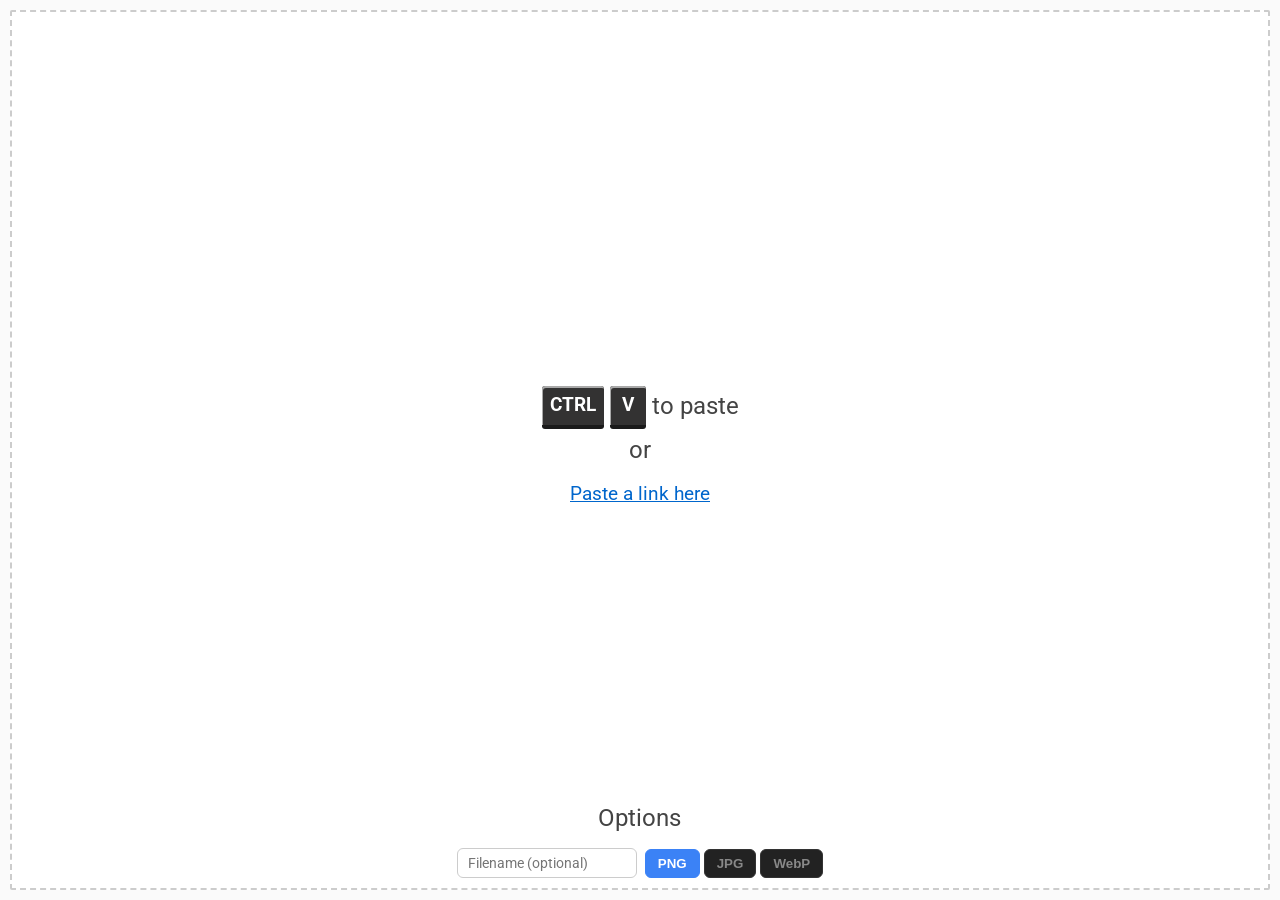
==== index.html @ 9428b93a "cool stuff" ====
<!doctype html>
<html lang="en">
  <head>
    <meta charset="UTF-8" />
    <meta name="viewport" content="width=device-width, initial-scale=1.0" />
    <title>Paste to Download</title>
    <link rel="stylesheet" href="style.css" />
  </head>
  <body>
    <div class="pastearea">
      <p>
        <span>Ctrl</span> <span>V</span> to paste <br />or<br />
        <span class="textpaste">Paste a link here</span>
      </p>
      <div class="bottom">
        <p>Options</p>
        <div class="options">
          <div class="filename">
            <input
              type="text"
              id="filename-input"
              placeholder="Filename (optional)"
            />
          </div>
          <div class="format">
            <button class="active" data-format="image/png">PNG</button>
            <button data-format="image/jpeg">JPG</button>
            <button data-format="image/webp">WebP</button>
          </div>
        </div>
      </div>
    </div>
    <script src="index.js"></script>
  </body>
</html>
---- style.css ----
/* 1. Clean import: Only Roboto Regular (400) and Bold (700) */
@import url('https://fonts.googleapis.com/css2?family=Roboto:wght@400;700&display=swap');

html,
body {
    height: 100%;
    margin: 0;
    font-family: "Roboto", sans-serif;
    background-color: #fafafa;
}

/* 2. Main Full-Screen Paste Area */
.pastearea {
    display: flex;
    flex-direction: column;

    align-items: center;
    text-align: center;
    justify-content: center;
    position: absolute;
    top: 10px;
    bottom: 10px;
    left: 10px;
    right: 10px;
    border: 2px dashed #ccc; 
    border-radius: 2px;
    padding: 10px;
    box-sizing: border-box;
    background-color: #ffffff;
}

.pastearea p {
    font-size: 18pt;
    color: #444;
    margin: 0;
    line-height: 1.8;
}

.pastearea p span {
    background-color: #333232;
    box-shadow: inset 1px 2px 0px #a9a9a9;
    color: #fff;
    border-bottom: 4px solid #1a1a1a;
    min-width: 20px;
    padding: 2px 8px;
    cursor: pointer;
    border-radius: 3px;
    font-weight: 700;
    font-size: 0.8em;
    text-transform: uppercase;
    display: inline-block;
    user-select: none;
    vertical-align: middle;
    transition: transform 0.05s ease, border-width 0.05s ease;
}

.pastearea p span:active {
    border-bottom-width: 1px;
    transform: translateY(3px);
    box-shadow: inset 1px 1px 0px #777;
}

/* 5. Subdued Inline Link Text */
.pastearea p .textpaste {
    border: none;
    background: transparent;
    box-shadow: none;
    color: #0066cc;
    text-transform: none;
    text-decoration: underline;
    cursor: pointer;
    font-weight: 400;
}

.format button {
    background: #222;
    color: #888;
    border: 1px solid #333;
    padding: 6px 12px;
    border-radius: 6px;
    cursor: pointer;
    font-weight: 600;
}

.format button.active {
    background: #3b82f6; /* Accent blue */
    color: #fff;
    border-color: #3b82f6;
}
.bottom{
   position: absolute;
   bottom:10px;
}
.options {
    display: flex;
    align-items: center;
    justify-content: center;
    gap: 8px;
    margin-top: 8px;
}

.filename input {
    width: 180px;
    box-sizing: border-box;
    background: #fff;
    color: #222;
    border: 1px solid #ccc;
    border-radius: 6px;
    padding: 6px 10px;
    font-family: "Roboto", sans-serif;
    font-size: 14px;
    outline: none;
}

.filename input:focus {
    border-color: #3b82f6;
}
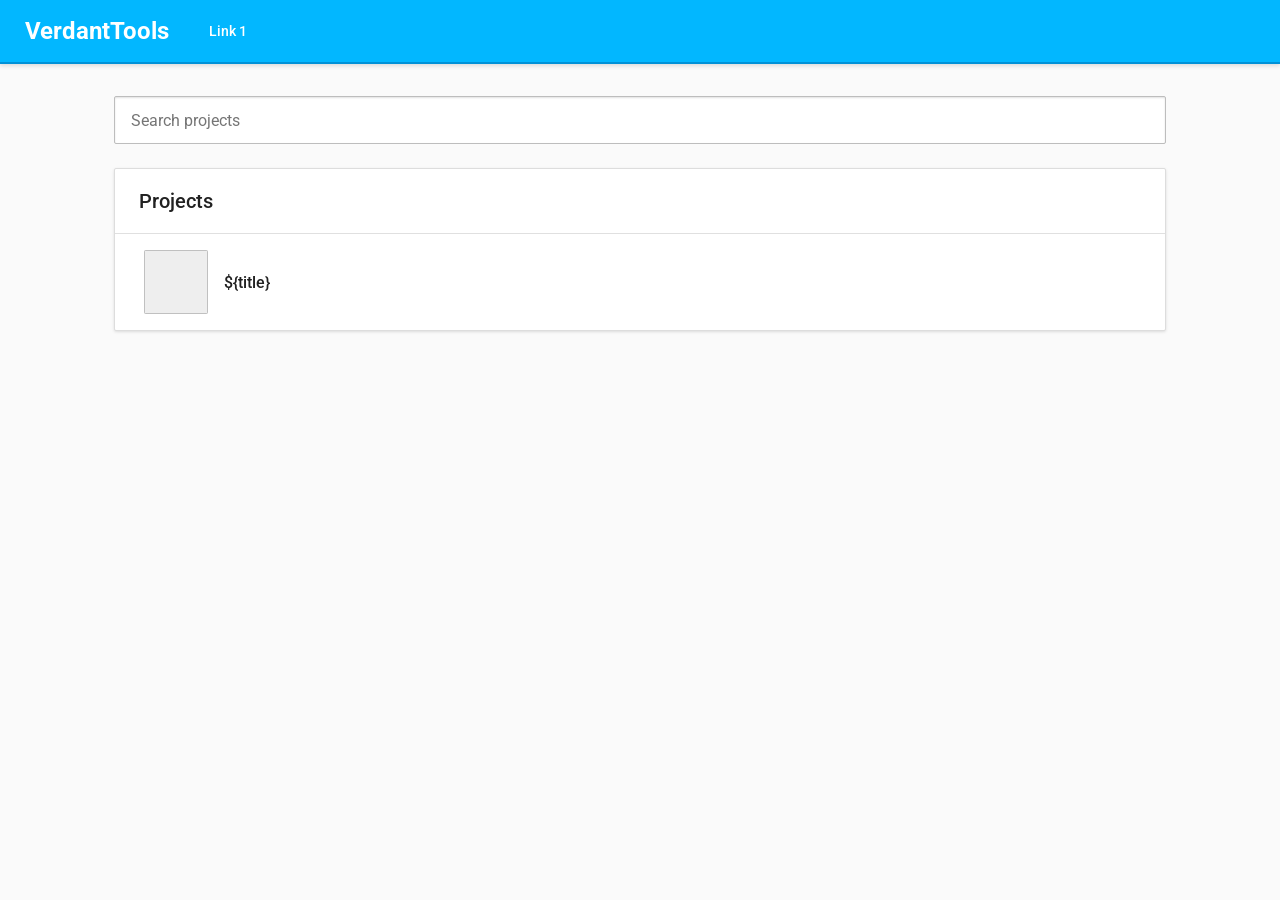
==== commit d72ff7c8: "verity" ====
--- a/index.html
+++ b/index.html
@@ -3,33 +3,29 @@
   <head>
     <meta charset="UTF-8" />
     <meta name="viewport" content="width=device-width, initial-scale=1.0" />
-    <title>Paste to Download</title>
+    <title>Verdant Tools</title>
     <link rel="stylesheet" href="style.css" />
   </head>
   <body>
-    <div class="pastearea">
-      <p>
-        <span>Ctrl</span> <span>V</span> to paste <br />or<br />
-        <span class="textpaste">Paste a link here</span>
-      </p>
-      <div class="bottom">
-        <p>Options</p>
-        <div class="options">
-          <div class="filename">
-            <input
-              type="text"
-              id="filename-input"
-              placeholder="Filename (optional)"
-            />
-          </div>
-          <div class="format">
-            <button class="active" data-format="image/png">PNG</button>
-            <button data-format="image/jpeg">JPG</button>
-            <button data-format="image/webp">WebP</button>
-          </div>
-        </div>
+    <nav>
+      <h2>VerdantTools</h2>
+      <ul>
+        <li>
+          <a>Link 1</a>
+        </li>
+      </ul>
+    </nav>
+    <search>
+      <input type="search" placeholder="Search projects" />
+    </search>
+    <main>
+      <div class="ProjectsContainer">
+        <div class="ContainerTitle">Projects</div>
+        <a class="ProjectCard">
+          <img />
+          <p>${title}</p>
+        </a>
       </div>
-    </div>
-    <script src="index.js"></script>
+    </main>
   </body>
 </html>
--- a/style.css
+++ b/style.css
@@ -1,117 +1,154 @@
-/* 1. Clean import: Only Roboto Regular (400) and Bold (700) */
-@import url('https://fonts.googleapis.com/css2?family=Roboto:wght@400;700&display=swap');
+@import url('https://fonts.googleapis.com/css2?family=Roboto:wght@400;500;700&display=swap');
+
+* {
+    box-sizing: border-box;
+}
 
 html,
 body {
-    height: 100%;
     margin: 0;
+    min-height: 100%;
     font-family: "Roboto", sans-serif;
-    background-color: #fafafa;
+    background: #fafafa;
+    color: #212121;
 }
 
-/* 2. Main Full-Screen Paste Area */
-.pastearea {
-    display: flex;
-    flex-direction: column;
-
-    align-items: center;
-    text-align: center;
-    justify-content: center;
-    position: absolute;
-    top: 10px;
-    bottom: 10px;
-    left: 10px;
-    right: 10px;
-    border: 2px dashed #ccc; 
-    border-radius: 2px;
-    padding: 10px;
-    box-sizing: border-box;
-    background-color: #ffffff;
+body {
+    padding-top: 64px;
+    margin-left: 5px;
+    margin-right: 5px;
 }
 
-.pastearea p {
-    font-size: 18pt;
-    color: #444;
-    margin: 0;
-    line-height: 1.8;
+nav {
+    position: fixed;
+    top: 0;
+    left: 0;
+    right: 0;
+    height: 64px;
+    display: flex;
+    align-items: center;
+    background: #02b7ff;
+    border-bottom: 2px solid #005ba16b;
+    box-shadow: 0 2px 4px rgba(0, 0, 0, 0.12);
+    z-index: 100;
+    color: white;
 }
 
-.pastearea p span {
-    background-color: #333232;
-    box-shadow: inset 1px 2px 0px #a9a9a9;
-    color: #fff;
-    border-bottom: 4px solid #1a1a1a;
-    min-width: 20px;
-    padding: 2px 8px;
-    cursor: pointer;
-    border-radius: 3px;
-    font-weight: 700;
-    font-size: 0.8em;
-    text-transform: uppercase;
-    display: inline-block;
-    user-select: none;
-    vertical-align: middle;
-    transition: transform 0.05s ease, border-width 0.05s ease;
+nav ul {
+    display: flex;
+    align-items: center;
+    gap: 4px;
+    margin: 0;
+    padding: 0 24px;
+    list-style: none;
+    
 }
 
-.pastearea p span:active {
-    border-bottom-width: 1px;
-    transform: translateY(3px);
-    box-shadow: inset 1px 1px 0px #777;
+nav a {
+    display: block;
+    padding: 10px 16px;
+    color: white;
+    text-decoration: none;
+    font-size: 14px;
+    font-weight: 500;
+    border-radius: 2px;
+    transition: background 0.15s ease, color 0.15s ease;
 }
 
-/* 5. Subdued Inline Link Text */
-.pastearea p .textpaste {
-    border: none;
-    background: transparent;
-    box-shadow: none;
-    color: #0066cc;
-    text-transform: none;
-    text-decoration: underline;
-    cursor: pointer;
-    font-weight: 400;
+nav a:hover {
+    background: #00000020;
+}
+nav a:active {
+    background: #00000010;
+}
+nav h2 {
+    margin-left: 25px;
+    user-select: none;
+}
+search {
+    display: block;
+    max-width: 1100px;
+    margin: 32px auto 24px;
+    padding: 0 24px;
+}
+search input {
+    width: 100%;
+    height: 48px;
+    padding: 0 16px;
+    border: 1px solid #bdbdbd;
+    border-radius: 2px;
+    background: #fff;
+    color: #212121;
+    font: inherit;
+    font-size: 16px;
+    outline: none;
+    box-shadow: inset 0 1px 2px rgba(0, 0, 0, 0.12);
 }
 
-.format button {
-    background: #222;
-    color: #888;
-    border: 1px solid #333;
-    padding: 6px 12px;
-    border-radius: 6px;
-    cursor: pointer;
-    font-weight: 600;
+search input:focus {
+    border-color: #1976d2;
+    box-shadow: inset 0 1px 4px rgba(25, 118, 210, 0.3);
+}
+main {
+    max-width: 1100px;
+    margin: 0 auto;
+    padding: 0 24px 48px;
 }
 
-.format button.active {
-    background: #3b82f6; /* Accent blue */
-    color: #fff;
-    border-color: #3b82f6;
+.ProjectsContainer {
+    background: #fff;
+    border: 1px solid #ddd;
+    border-radius: 2px;
+    box-shadow: 0 1px 3px rgba(0, 0, 0, 0.12);
+    overflow: hidden;
 }
-.bottom{
-   position: absolute;
-   bottom:10px;
+
+.ContainerTitle {
+    padding: 20px 24px;
+    border-bottom: 1px solid #e0e0e0;
+    color: #212121;
+    font-size: 20px;
+    font-weight: 500;
 }
-.options {
+
+.ProjectCard {
     display: flex;
     align-items: center;
-    justify-content: center;
-    gap: 8px;
-    margin-top: 8px;
+    
+    gap: 16px;
+    min-height: 96px;
+    padding: 16px 24px;
+    color: inherit;
+    text-decoration: none;
+    border-bottom: 1px solid #eee;
+    transition: background 0.15s ease, box-shadow 0.15s ease;
 }
 
-.filename input {
-    width: 180px;
-    box-sizing: border-box;
-    background: #fff;
-    color: #222;
-    border: 1px solid #ccc;
-    border-radius: 6px;
-    padding: 6px 10px;
-    font-family: "Roboto", sans-serif;
-    font-size: 14px;
-    outline: none;
+.ProjectCard:last-child {
+    border-bottom: 0;
 }
 
-.filename input:focus {
-    border-color: #3b82f6;
+.ProjectCard:hover {
+    background: #fafafa;
+}
+
+.ProjectCard:active {
+    background: #f5f5f5;
+}
+
+.ProjectCard img {
+    width: 64px;
+    height: 64px;
+    flex-shrink: 0;
+    object-fit: cover;
+    background: #eeeeee;
+    border-radius: 2px;
+    margin-left: 5px;
+}
+
+.ProjectCard p {
+    margin: 0;
+    font-size: 16px;
+    font-weight: 500;
+    color: #212121;
 }
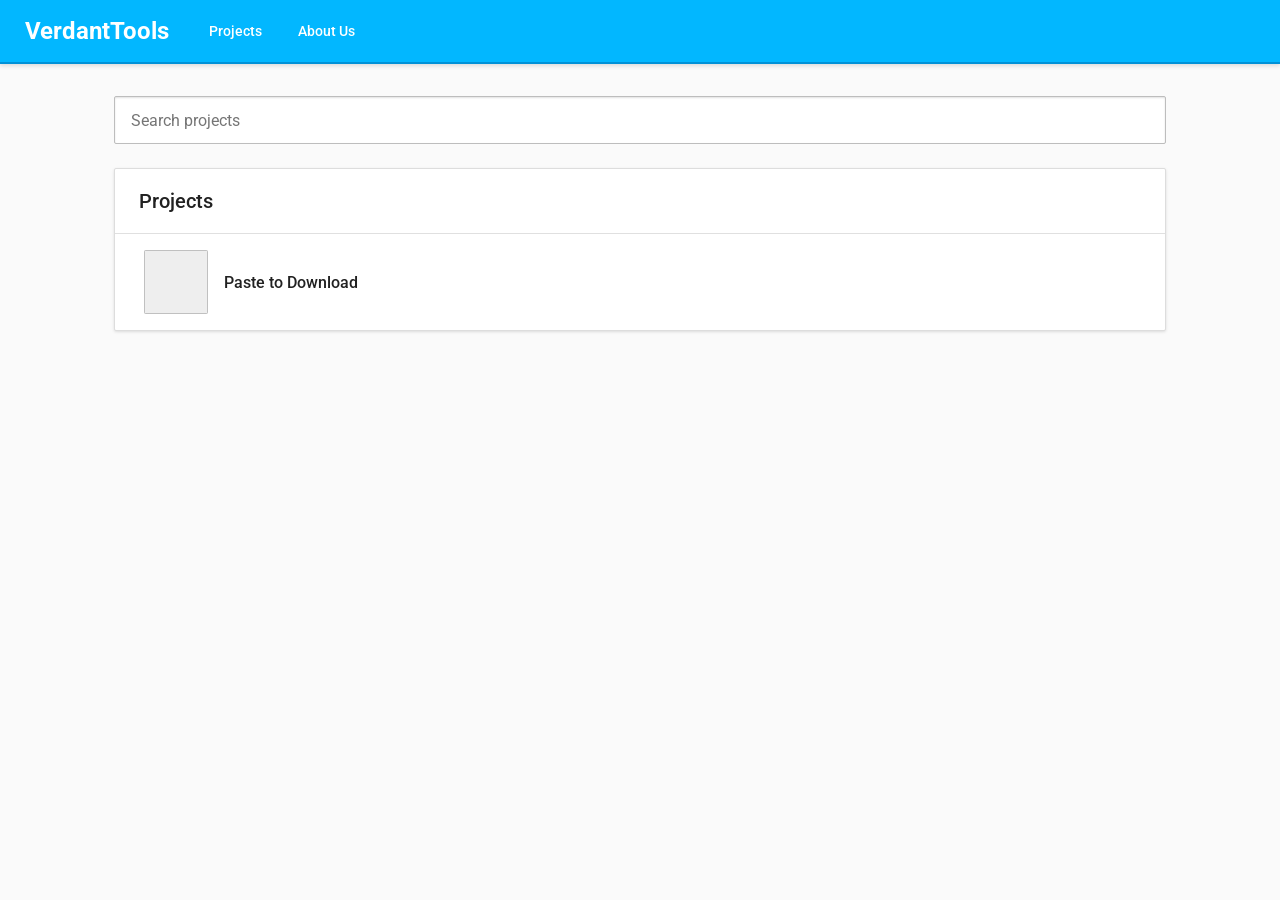
==== commit e8fdb8ad: "hi" ====
--- a/index.html
+++ b/index.html
@@ -10,8 +10,11 @@
     <nav>
       <h2>VerdantTools</h2>
       <ul>
-        <li>
-          <a>Link 1</a>
+        <li aria-details="active">
+          <a>Projects</a>
+        </li>
+        <li aria-details="active">
+          <a href="about-us/index.html">About Us</a>
         </li>
       </ul>
     </nav>
@@ -21,9 +24,9 @@
     <main>
       <div class="ProjectsContainer">
         <div class="ContainerTitle">Projects</div>
-        <a class="ProjectCard">
+        <a class="ProjectCard" href="pastetodownload/index.html">
           <img />
-          <p>${title}</p>
+          <p>Paste to Download</p>
         </a>
       </div>
     </main>
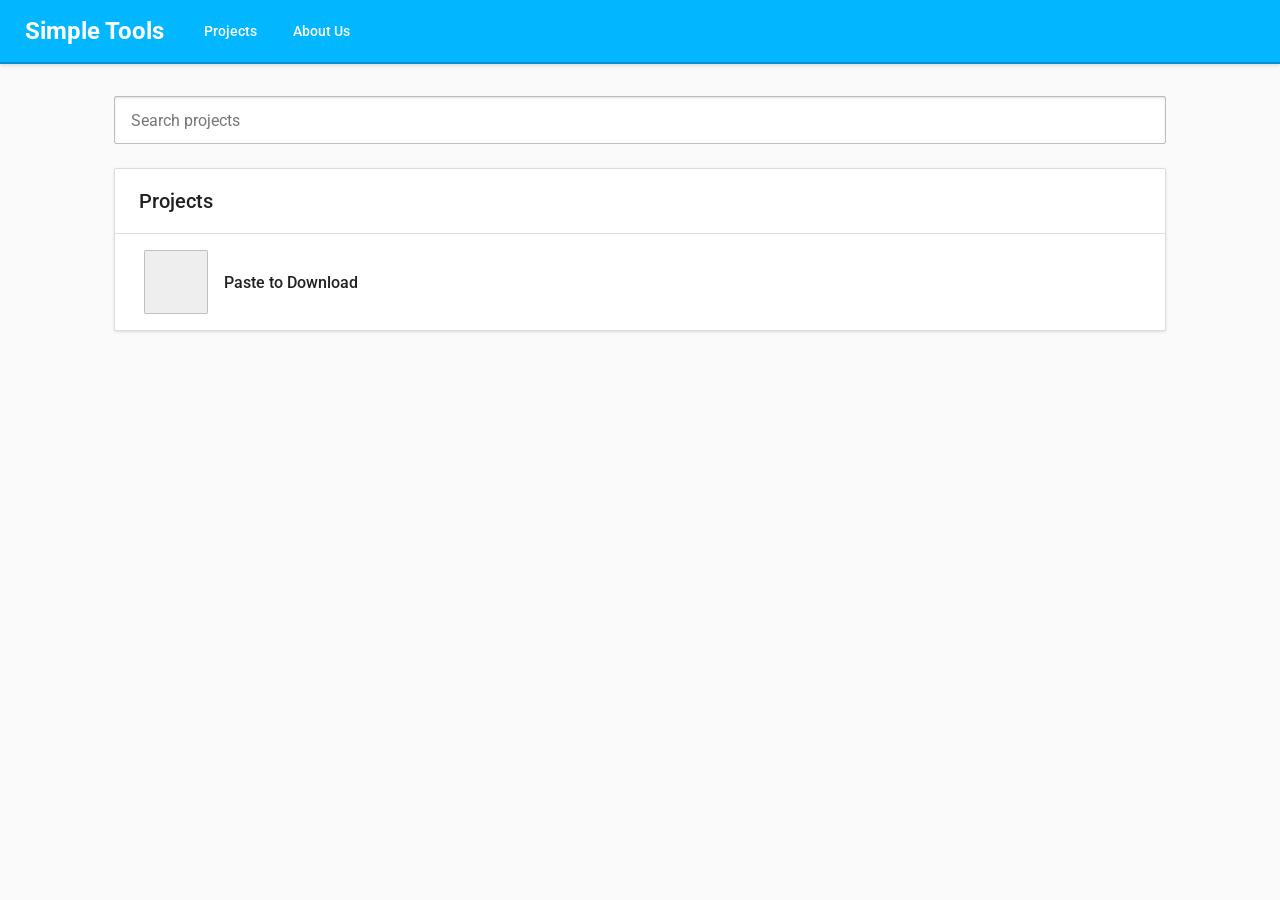
==== commit d2c5b8ef: "commitings" ====
--- a/index.html
+++ b/index.html
@@ -8,13 +8,13 @@
   </head>
   <body>
     <nav>
-      <h2>VerdantTools</h2>
+      <h2>Simple Tools</h2>
       <ul>
         <li aria-details="active">
           <a>Projects</a>
         </li>
         <li aria-details="active">
-          <a href="about-us/index.html">About Us</a>
+          <a href="/about-us/index.html">About Us</a>
         </li>
       </ul>
     </nav>
@@ -24,7 +24,7 @@
     <main>
       <div class="ProjectsContainer">
         <div class="ContainerTitle">Projects</div>
-        <a class="ProjectCard" href="pastetodownload/index.html">
+        <a class="ProjectCard" href="/PasteToDownload/index.html">
           <img />
           <p>Paste to Download</p>
         </a>
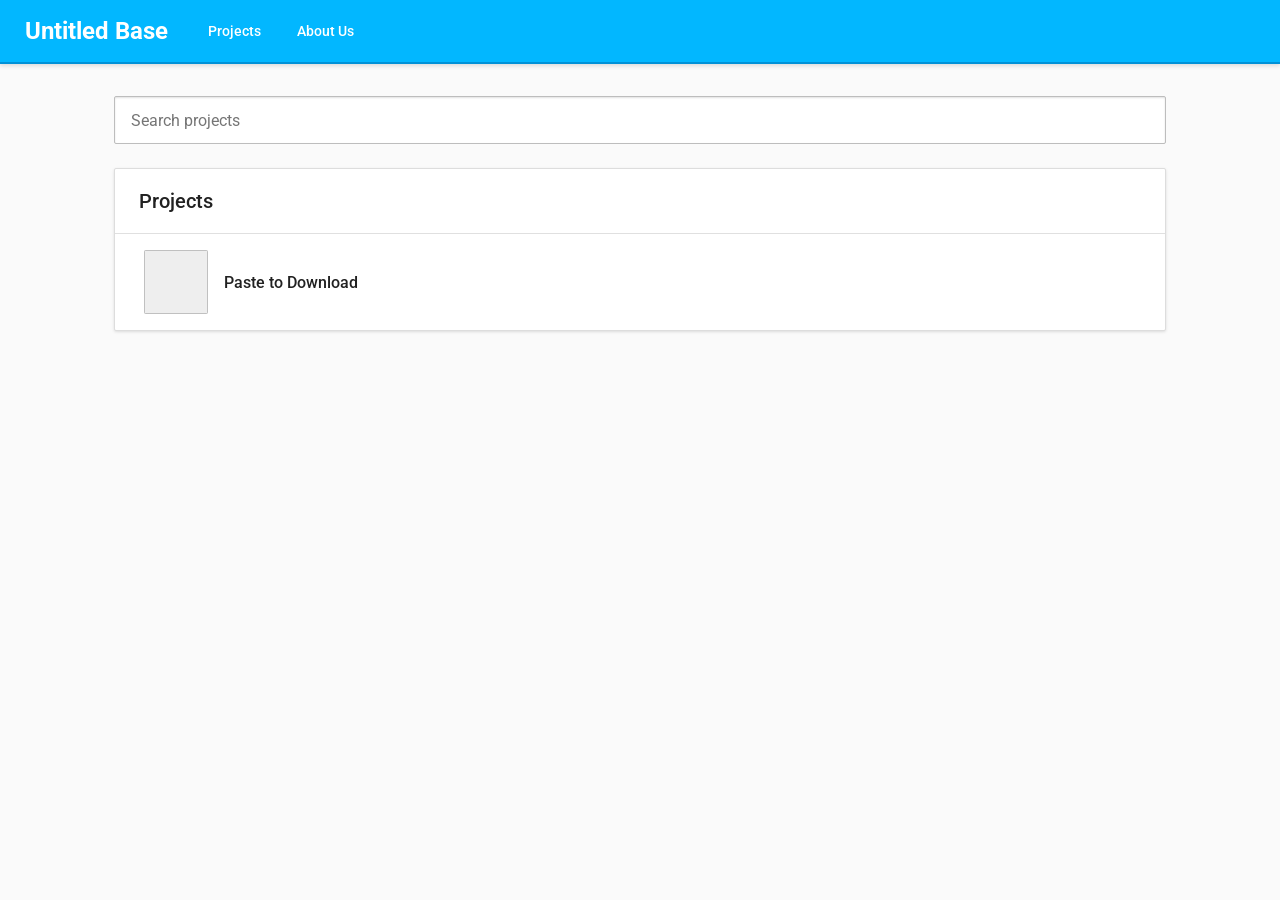
==== commit 00071168: "https://simpletools.freedev.app/" ====
--- a/index.html
+++ b/index.html
@@ -8,7 +8,7 @@
   </head>
   <body>
     <nav>
-      <h2>Simple Tools</h2>
+      <h2>Untitled Base</h2>
       <ul>
         <li aria-details="active">
           <a>Projects</a>
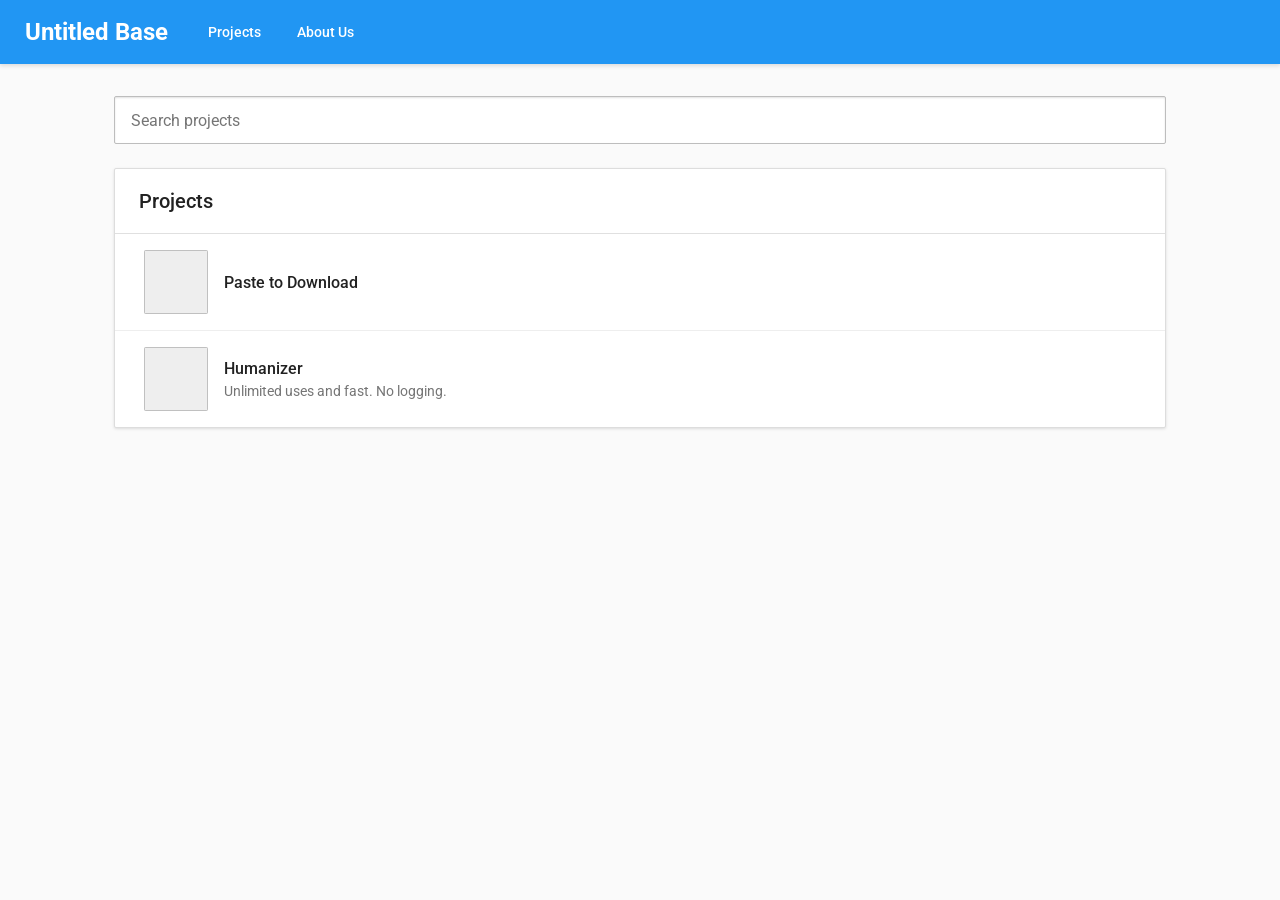
==== commit 2f4956bf: "commit" ====
--- a/index.html
+++ b/index.html
@@ -26,7 +26,16 @@
         <div class="ContainerTitle">Projects</div>
         <a class="ProjectCard" href="/PasteToDownload/index.html">
           <img />
-          <p>Paste to Download</p>
+          <div class="ProjectInfo">
+            <p class="title">Paste to Download</p>
+          </div>
+        </a>
+        <a class="ProjectCard" href="/HumanizerAI/index.html">
+          <img />
+          <div class="ProjectInfo">
+            <p class="title">Humanizer</p>
+            <p class="description">Unlimited uses and fast. No logging.</p>
+          </div>
         </a>
       </div>
     </main>
--- a/style.css
+++ b/style.css
@@ -1,154 +1,169 @@
-@import url('https://fonts.googleapis.com/css2?family=Roboto:wght@400;500;700&display=swap');
+@import url("https://fonts.googleapis.com/css2?family=Roboto:wght@400;500;700&display=swap");
 
 * {
-    box-sizing: border-box;
+  box-sizing: border-box;
 }
 
 html,
 body {
-    margin: 0;
-    min-height: 100%;
-    font-family: "Roboto", sans-serif;
-    background: #fafafa;
-    color: #212121;
+  margin: 0;
+  min-height: 100%;
+  font-family: "Roboto", sans-serif;
+  background: #fafafa;
+  color: #212121;
 }
 
 body {
-    padding-top: 64px;
-    margin-left: 5px;
-    margin-right: 5px;
+  padding-top: 64px;
+  margin-left: 5px;
+  margin-right: 5px;
 }
 
 nav {
-    position: fixed;
-    top: 0;
-    left: 0;
-    right: 0;
-    height: 64px;
-    display: flex;
-    align-items: center;
-    background: #02b7ff;
-    border-bottom: 2px solid #005ba16b;
-    box-shadow: 0 2px 4px rgba(0, 0, 0, 0.12);
-    z-index: 100;
-    color: white;
+  position: fixed;
+  top: 0;
+  left: 0;
+  right: 0;
+  height: 64px;
+  display: flex;
+  align-items: center;
+  background: #2196f3;
+  box-shadow: 0 2px 4px rgba(0, 0, 0, 0.12);
+  z-index: 100;
+  color: white;
+  border:none;
 }
 
 nav ul {
-    display: flex;
-    align-items: center;
-    gap: 4px;
-    margin: 0;
-    padding: 0 24px;
-    list-style: none;
-    
+  display: flex;
+  align-items: center;
+  gap: 4px;
+  margin: 0;
+  padding: 0 24px;
+  list-style: none;
 }
 
 nav a {
-    display: block;
-    padding: 10px 16px;
-    color: white;
-    text-decoration: none;
-    font-size: 14px;
-    font-weight: 500;
-    border-radius: 2px;
-    transition: background 0.15s ease, color 0.15s ease;
+  display: block;
+  padding: 10px 16px;
+  color: white;
+  text-decoration: none;
+  font-size: 14px;
+  font-weight: 500;
+  border-radius: 2px;
+  transition:
+    background 0.15s ease,
+    color 0.15s ease;
 }
 
 nav a:hover {
-    background: #00000020;
+  background: #00000020;
 }
 nav a:active {
-    background: #00000010;
+  background: #00000010;
 }
 nav h2 {
-    margin-left: 25px;
-    user-select: none;
+  margin-left: 25px;
+  user-select: none;
 }
 search {
-    display: block;
-    max-width: 1100px;
-    margin: 32px auto 24px;
-    padding: 0 24px;
+  display: block;
+  max-width: 1100px;
+  margin: 32px auto 24px;
+  padding: 0 24px;
 }
 search input {
-    width: 100%;
-    height: 48px;
-    padding: 0 16px;
-    border: 1px solid #bdbdbd;
-    border-radius: 2px;
-    background: #fff;
-    color: #212121;
-    font: inherit;
-    font-size: 16px;
-    outline: none;
-    box-shadow: inset 0 1px 2px rgba(0, 0, 0, 0.12);
+  width: 100%;
+  height: 48px;
+  padding: 0 16px;
+  border: 1px solid #bdbdbd;
+  border-radius: 2px;
+  background: #fff;
+  color: #212121;
+  font: inherit;
+  font-size: 16px;
+  outline: none;
+  box-shadow: inset 0 1px 2px rgba(0, 0, 0, 0.12);
 }
 
 search input:focus {
-    border-color: #1976d2;
-    box-shadow: inset 0 1px 4px rgba(25, 118, 210, 0.3);
+  border-color: #1976d2;
+  box-shadow: inset 0 1px 4px rgba(25, 118, 210, 0.3);
 }
 main {
-    max-width: 1100px;
-    margin: 0 auto;
-    padding: 0 24px 48px;
+  max-width: 1100px;
+  margin: 0 auto;
+  padding: 0 24px 48px;
 }
 
 .ProjectsContainer {
-    background: #fff;
-    border: 1px solid #ddd;
-    border-radius: 2px;
-    box-shadow: 0 1px 3px rgba(0, 0, 0, 0.12);
-    overflow: hidden;
+  background: #fff;
+  border: 1px solid #ddd;
+  border-radius: 2px;
+  box-shadow: 0 1px 3px rgba(0, 0, 0, 0.12);
+  overflow: hidden;
 }
 
 .ContainerTitle {
-    padding: 20px 24px;
-    border-bottom: 1px solid #e0e0e0;
-    color: #212121;
-    font-size: 20px;
-    font-weight: 500;
+  padding: 20px 24px;
+  border-bottom: 1px solid #e0e0e0;
+  color: #212121;
+  font-size: 20px;
+  font-weight: 500;
 }
 
 .ProjectCard {
-    display: flex;
-    align-items: center;
-    
-    gap: 16px;
-    min-height: 96px;
-    padding: 16px 24px;
-    color: inherit;
-    text-decoration: none;
-    border-bottom: 1px solid #eee;
-    transition: background 0.15s ease, box-shadow 0.15s ease;
+  display: flex;
+  align-items: center;
+
+  gap: 16px;
+  min-height: 96px;
+  padding: 16px 24px;
+  color: inherit;
+  text-decoration: none;
+  border-bottom: 1px solid #eee;
+  transition:
+    background 0.15s ease,
+    box-shadow 0.15s ease;
 }
 
 .ProjectCard:last-child {
-    border-bottom: 0;
+  border-bottom: 0;
 }
 
 .ProjectCard:hover {
-    background: #fafafa;
+  background: #fafafa;
 }
 
 .ProjectCard:active {
-    background: #f5f5f5;
+  background: #f5f5f5;
 }
 
 .ProjectCard img {
-    width: 64px;
-    height: 64px;
-    flex-shrink: 0;
-    object-fit: cover;
-    background: #eeeeee;
-    border-radius: 2px;
-    margin-left: 5px;
+  width: 64px;
+  height: 64px;
+  flex-shrink: 0;
+  object-fit: cover;
+  background: #eeeeee;
+  border-radius: 2px;
+  margin-left: 5px;
 }
 
-.ProjectCard p {
-    margin: 0;
-    font-size: 16px;
-    font-weight: 500;
-    color: #212121;
-}+.ProjectInfo {
+  display: flex;
+  flex-direction: column;
+  gap: 5px;
+}
+
+.ProjectCard .title {
+  margin: 0;
+  font-size: 16px;
+  font-weight: 500;
+  color: #212121;
+}
+
+.ProjectCard .description {
+  margin: 0;
+  color: #757575;
+  font-size: 14px;
+}
